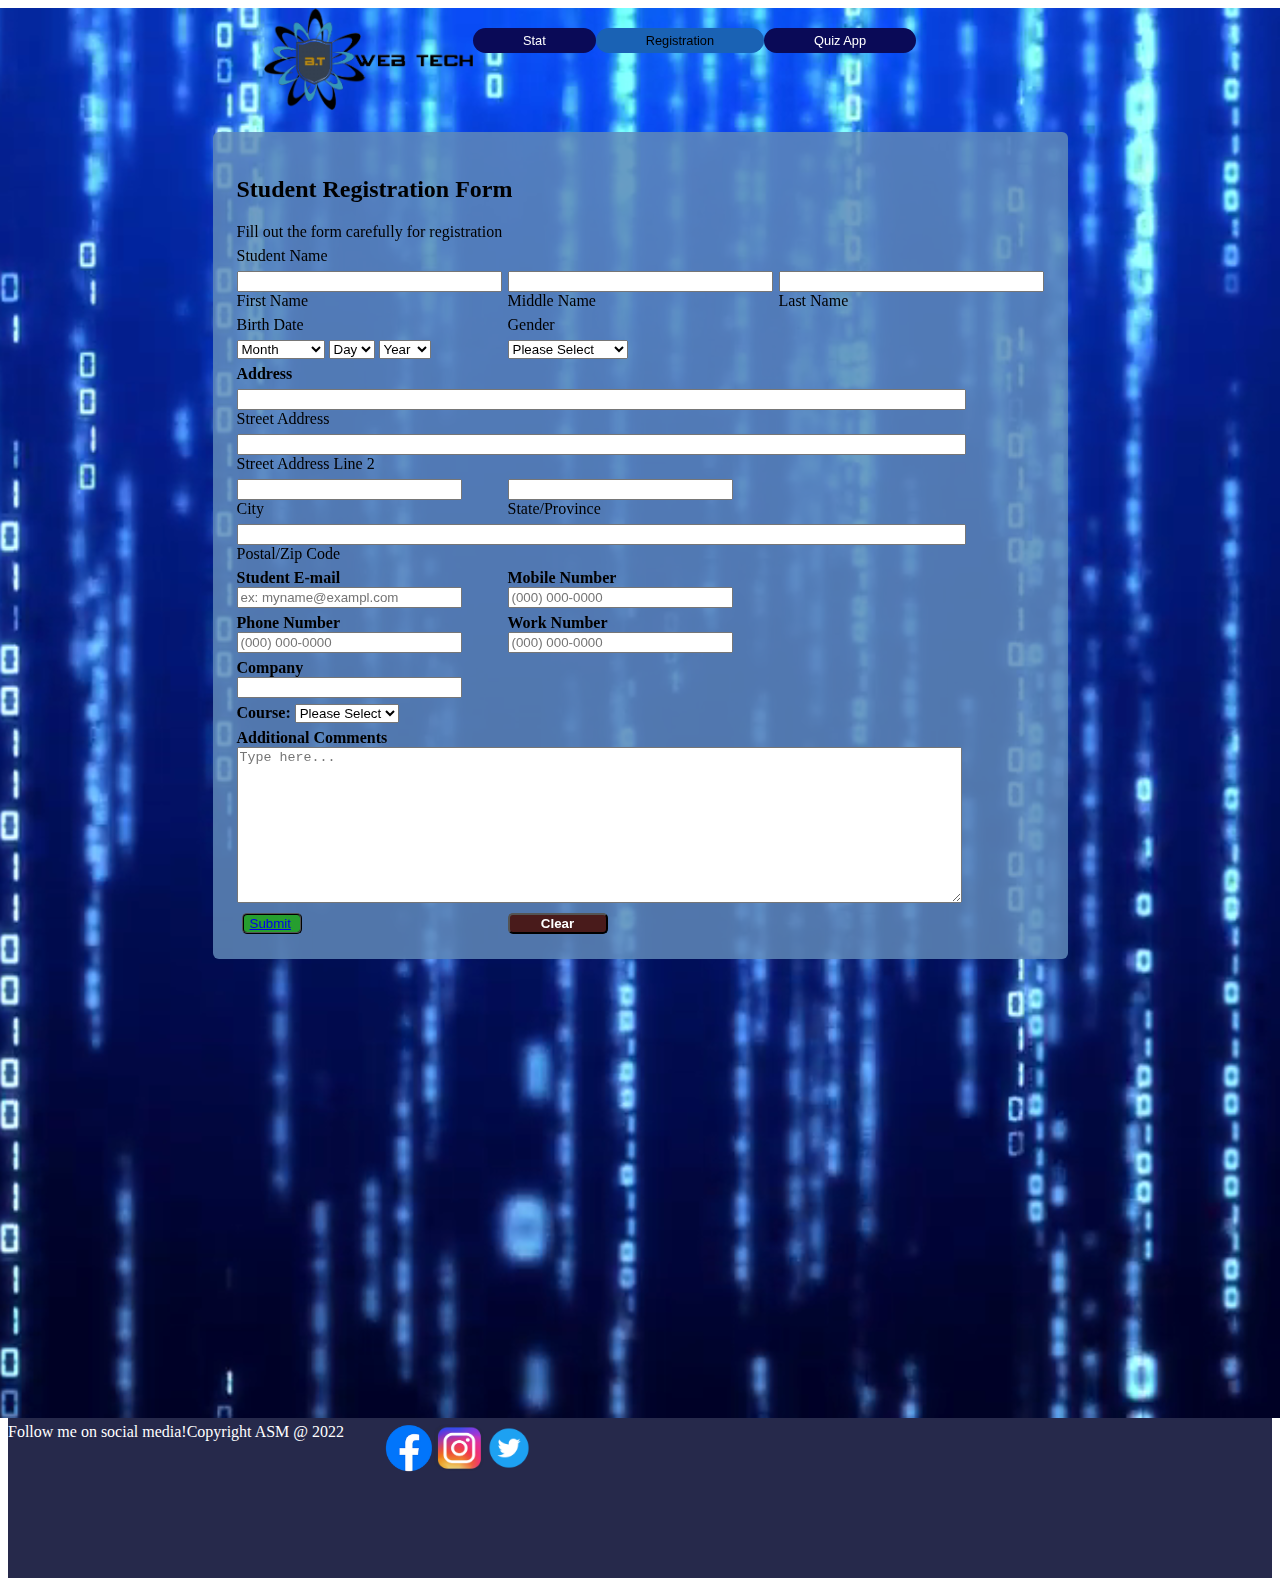
==== form.html @ 9a658a61 "Add files via upload" ====
<!DOCTYPE html>
<html lang="en">
<head>
    <meta charset="UTF-8">
    <meta http-equiv="X-UA-Compatible" content="IE=edge">
    <meta name="viewport" content="width=<form action="#" name="StudentRegistration" onSubmit="return(validate());">
    <title>Student Registaration Form</title>

    <link rel="stylesheet" href="form.css" type="text/css">
</head>
<body>
   <div class="body">
    <video class="bg" autoplay muted loop>
        <source src="binary_code_background_GHUMR3S(720p).mp4" type="video/mp4">
    </video>
      <div class="lap">

          <a href="home.html"><img src="logo.png" width="45%"></a>

          <li><a href="stats.html">Stat</a></li>
          <li><a class="active" href="form.html" >Registration</a></li>
          <li><a href="quizapp.html" >Quiz App</a></li>
      </div>
  <form oninput="area.value=parseInt(length.value) *parseInt(width.value)">
    <table cellpadding="2" width="20%"  align="center"  
    cellspacing="2">
    <tr>
      <td colspan=2>
         <h2>Student Registration Form</h2>
         <label>Fill out the form carefully for registration </label>
      </td>
    </tr>
    <tr>
      <td>Student Name</td>
    </tr>
    <div>
       <td><input type=text name=textnames id="textname" size="30"> First Name </td>
       <td><input type=text name=textnames id="textname" size="30"> Middle Name </td>
       <td><input type=text name=textnames id="textname" size="30"> Last Name </td>
    </div>
    <tr>
      <td>Birth Date</td>
      <td>Gender</td>
    </tr>
    <tr>
     <td>
      <select class="form-dropdown field">
          <option value="Month"> Month </option>
          <option value="Month"> January </option>
          <option value="Month"> February </option>
          <option value="Month"> March </option>
          <option value="Month"> April </option>
          <option value="Month"> May </option>
          <option value="Month"> June </option>
          <option value="Month"> July </option>
          <option value="Month"> August </option>
          <option value="Month"> September </option>
          <option value="Month"> October </option>
          <option value="Month"> November </option>
          <option value="Month"> December </option>
       </select>
          <select class="form-dropdown field">
              <option value="Day"> Day </option>
              <option value="Day"> 1 </option>
              <option value="Day"> 2 </option>
              <option value="Day"> 3 </option>
              <option value="Day"> 4 </option>
              <option value="Day"> 5 </option>
              <option value="Day"> 6 </option>
              <option value="Day"> 7 </option>
              <option value="Day"> 8 </option>
              <option value="Day"> 9 </option>
              <option value="Day"> 10 </option>
              <option value="Day"> 11 </option>
              <option value="Day"> 12 </option>
              <option value="Day"> 13 </option>
              <option value="Day"> 14 </option>
              <option value="Day"> 15 </option>
              <option value="Day"> 16 </option>
              <option value="Day"> 17 </option>
              <option value="Day"> 18 </option>
              <option value="Day"> 19 </option>
              <option value="Day"> 20 </option>
              <option value="Day"> 21 </option>
              <option value="Day"> 22 </option>
              <option value="Day"> 23 </option>
              <option value="Day"> 24 </option>
              <option value="Day"> 25 </option>
              <option value="Day"> 26 </option>
              <option value="Day"> 27 </option>
              <option value="Day"> 28 </option>
              <option value="Day"> 29 </option>
              <option value="Day"> 30 </option>
              <option value="Day"> 31 </option>
           </select>
           <select class="form-dropdown field">
              <option value="Year"> Year </option>
              <option value="Year"> 1990 </option>
              <option value="Year"> 1991 </option>
              <option value="Year"> 1992 </option>
              <option value="Year"> 1993 </option>
              <option value="Year"> 1994 </option>
              <option value="Year"> 1995 </option>
              <option value="Year"> 1996 </option>
              <option value="Year"> 1997 </option>
              <option value="Year"> 1998 </option>
              <option value="Year"> 1999 </option>
              <option value="Year"> 2000 </option>
              <option value="Year"> 2000 </option>
              <option value="Year"> 2001 </option>
              <option value="Year"> 2002 </option>
              <option value="Year"> 2003 </option>
              <option value="Year"> 2004 </option>
              <option value="Year"> 2005 </option>
              <option value="Year"> 2006 </option>
              <option value="Year"> 2007 </option>
              <option value="Year"> 2008 </option>
              <option value="Year"> 2009 </option>
              <option value="Year"> 2010 </option>
              <option value="Year"> 2011 </option>
              <option value="Year"> 2012 </option>
              <option value="Year"> 2013 </option>
              <option value="Year"> 2014 </option>
              <option value="Year"> 2015 </option>
              <option value="Year"> 2016 </option>
              <option value="Year"> 2017 </option>
              <option value="Year"> 2018 </option>
              <option value="Year"> 2019 </option>
              <option value="Year"> 2020 </option>
              <option value="Year"> 2021 </option>
              <option value="Year"> 2022 </option>
           </select>
        </td>
        
        <td> <select class="form-dropdown field">
                <option value="text"> Please Select </option>
                <option value="Female"> Female </option>
                <option value="Male"> Male </option>
                <option value="Male"> Prefer not to say </option>
        </td>
        <br>
        <tr>
            <td><strong>Address</strong></td>
        </tr>
        <div>
            <td colspan="3"><input type="text" name="address" id="address" size="88" required><br>
                <label for="address">Street Address</label>
            </td>

        </div>
        <tr>
            <div>
                <td colspan="3"><input type="text" name="address" id="address" size="88" required><br>
                    <label for="address">Street Address Line 2</label>
                </td>

            </div>
        </tr>

        <div>
            <td><input type="text" name="city" id="city" size="25" required><br>
                <label for="city">City</label>
            </td>
            <td><input type="text" name="city" id="province" size="25" required>
                <label for="province">State/Province</label>
            </td>
        </div>
        <tr>
            <div>
                <td colspan="3"><input type="text" name="ZipCode" id="ZipCode" size="88" required><br>
                    <label for="ZipCode">Postal/Zip Code</label>
                </td>

            </div>
        </tr>
        <tr>


            <div>
                <td><label for="company"><strong>Student E-mail</strong></label>
                    <input type="text" name="email" id="email" size="25" pattern="sdfsldk@gmail.com"
                        placeholder="ex: myname@exampl.com" required>
                </td>
                <td><label for="company"><strong>Mobile Number</strong></label>
                    <input type="text" name="number" id="number" size="25" placeholder="(000) 000-0000"
                        required>
                </td>
            </div>
        </tr>
        <tr>
            <div>
                <td><label for="company"><strong>Phone Number</strong></label>
                    <input type="text" name="pnumber" id="pnumber" size="25" placeholder="(000) 000-0000"
                        required>
                </td>
                <td><label for="company"><strong>Work Number</strong></label>
                    <input type="text" name="wnumber" id="wnumber" size="25" placeholder="(000) 000-0000"
                        required>
                </td>
            </div>
        </tr>
        <tr>
            <div>

                <td><label for="company"><strong>Company</strong></label>
                    <input type="text" name="company" id="company" size="25" required>
                </td>
            </div>
        </tr>
        <tr>
            <td> <label for="Course"><strong>Course:</strong></label>
                <select class="Course" required>
                    <option value="" disabled selected> Please Select </option>
                    <option value="BSIT"> BSIT</option>
                    <option value="BSIS"> BSIS</option>
                    <option value="BSCS"> BSCS</option>
                </select>
            </td>
        </tr>
        <tr>
            <td colspan="3"><label for="Addcom"><strong>Additional Comments</strong></label><br>
                <textarea name="Addcom" id="Addcom" placeholder="Type here..." cols="88" rows="10"></textarea>
            </td>
        </tr>
        <tr>
            <td>
                <a href="quizapp.html"><button type="submit">Submit</a>
            </td>
            <td><button type="reset"><strong>Clear</strong></button></td>
        </tr>
    </table>
    <br>
  </form>
  <br><br> <br><br><br>
</div>
<footer>
    
    <p2>Follow me on social media!</p2><br>
    <p3>Copyright ASM @ 2022</p3><br>
        <ul>
            <a href="https://www.facebook.com/babesietaller.2003" target="_blank"><img src="Facebook-Icon.png" alt="fb" width="50px"></a>
            <a href="https://www.instagram.com/babesie.at/" target="_blank"><img src="Instagram-Logo.png" alt="ig" width="50px"></a>
            <a href="https://twitter.com/babesietaller/" target="_blank"><img src="twitter logo.png" alt="twitter" width="50px"></a> 
        </ul>
        

</footer>
</body>
</html>
---- form.css ----
.body {
    width: 100%;
    height: 150vh;
    background-image: linear-gradient(rgba(8, 60, 172, 0), #3551b500);
    background-position: center;
    background-size: cover;
    background-attachment: fixed;
    min-height: 100vh;
    position: relative;
    padding-bottom: 60px;
}

.bg{
   position: absolute; 
   top: 50%;
   left: 50%;
   transform: translate(-50%, -50%);
   min-width: 100%;
   min-height: 100%;
   z-index: -1;


}

.lap {
    text-align: right;
    overflow: hidden;
    list-style-type: none;
   
}

a {
    float: left;
}

div li {
    font-style: inherit;
    margin-top: 20px;
    background-color: rgba(0, 0, 0, 0.425);
    
}

li a {
    color: rgb(255, 255, 255);
    background-color: rgb(10, 10, 87);
    padding: 5px 50px;
    text-decoration: none;
    font-size: 80%;
    display: block;
    font-family: Arial;
    border-radius: 20px;

}

li a:hover {
    background-color: rgba(255, 255, 255, 0.507);
    color: black
}



.active {
    background-color:  rgb(26, 98, 180);
    color: black;
}


table {
    background-color: rgba(96, 137, 185, 0.842);
    padding: 20px;
    margin-bottom: 15px;
    border-style: inherit;
    border-color: rgb(95, 121, 192);
    border-radius: 6px;
    position: relative;
    
    
}

footer {
    padding-top: 5px;
    padding-bottom: 5px;
    background-color: rgb(38, 41, 75);
    width: 100%;
    height: 150px;
    color: white;
    text-align: left;
    display: flex;
}

ul {
    padding-top: -5px;
    display: inline-block;
    padding-right: 80px;
    margin: 0px;
    
}

form [type="submit"] {
    background-color: rgba(26, 170, 13, 0.781);
    color: white;
    width: 60px;
    margin-left: 5px;
    margin-right: 5px;
    border-radius: 5px;
    border-color: black;
    border-style: ridge;
    text-align: center;
    border-width: -1px;
    
}

form button[type="reset"] {
    background-color: rgb(73, 27, 27);
    color: white;
    width: 100px;
    border-radius: 5px;

}

td>h2 {
    color: black;
    text-align: left;
}
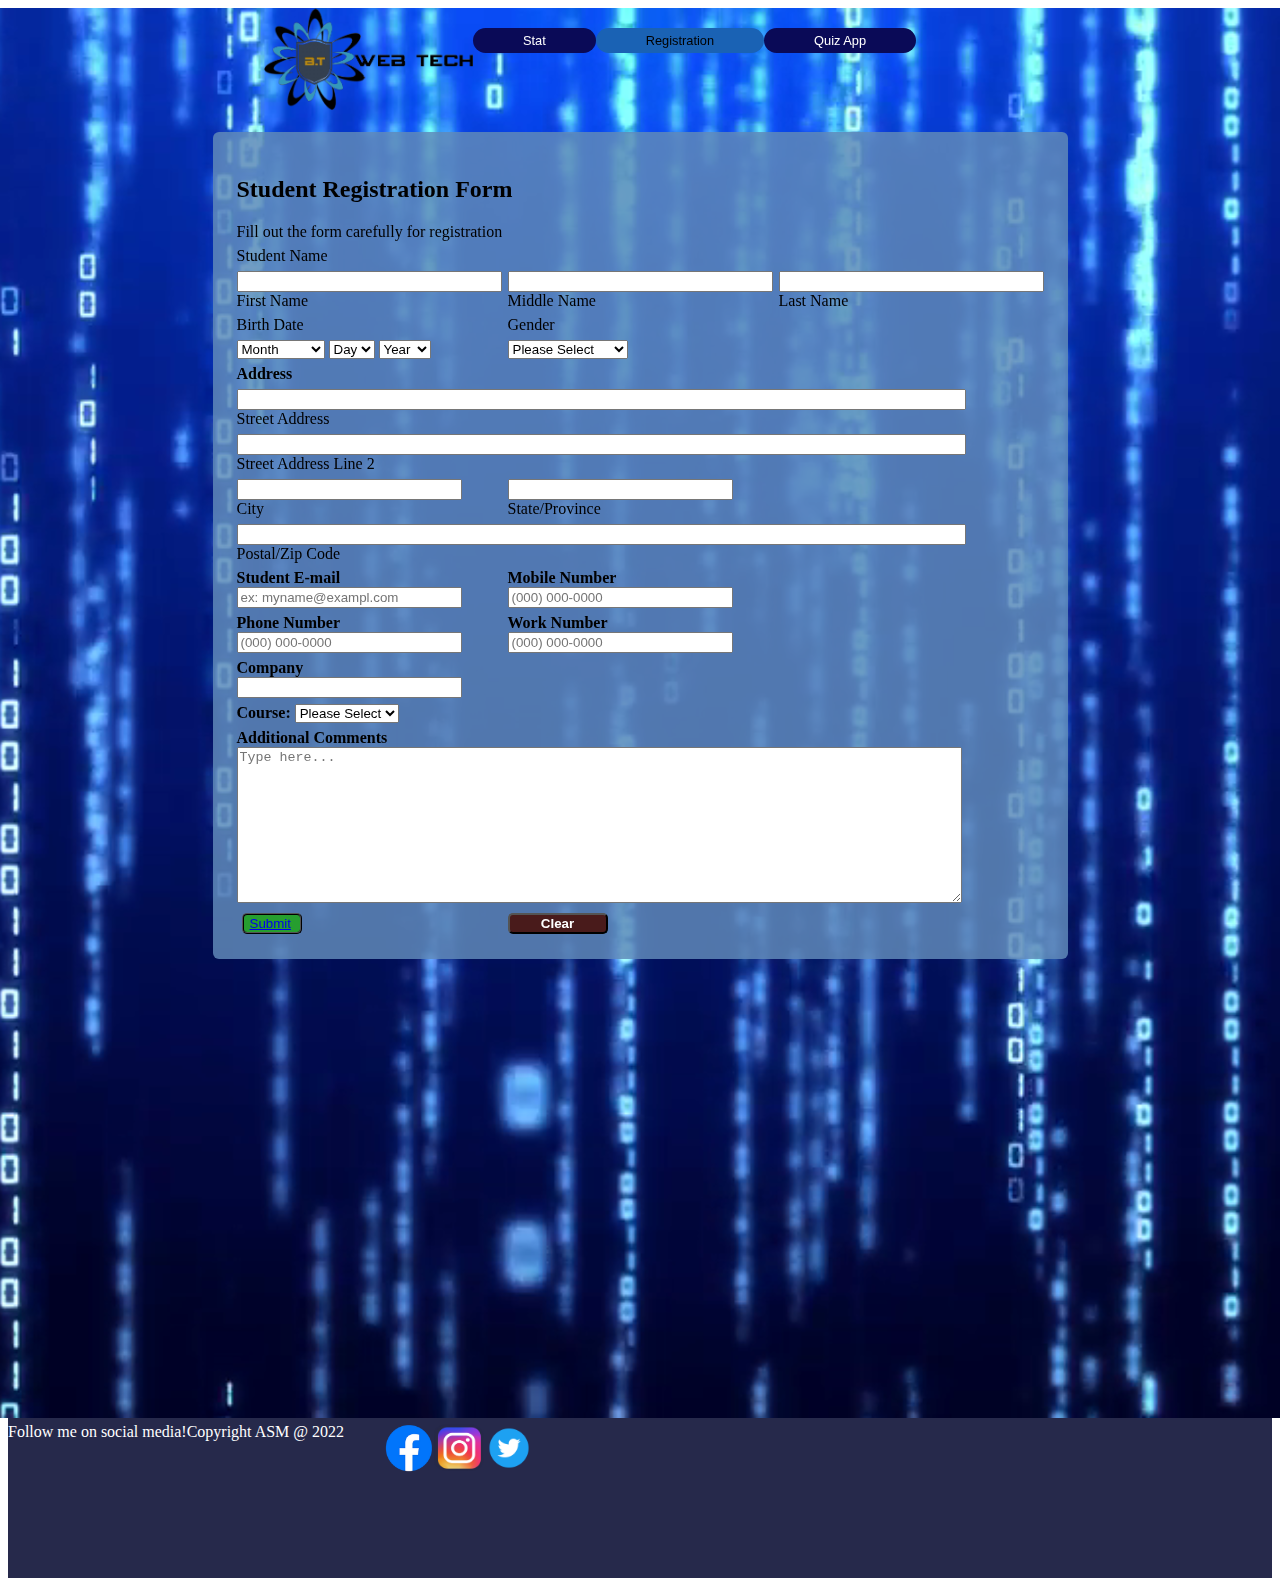
==== commit 9789f8ce: "Update form.html" ====
--- a/form.html
+++ b/form.html
@@ -224,7 +224,7 @@
         </tr>
         <tr>
             <td>
-                <a href="quizapp.html"><button type="submit">Submit</a>
+                <a href="submit.html"><button type="submit">Submit</a>
             </td>
             <td><button type="reset"><strong>Clear</strong></button></td>
         </tr>
